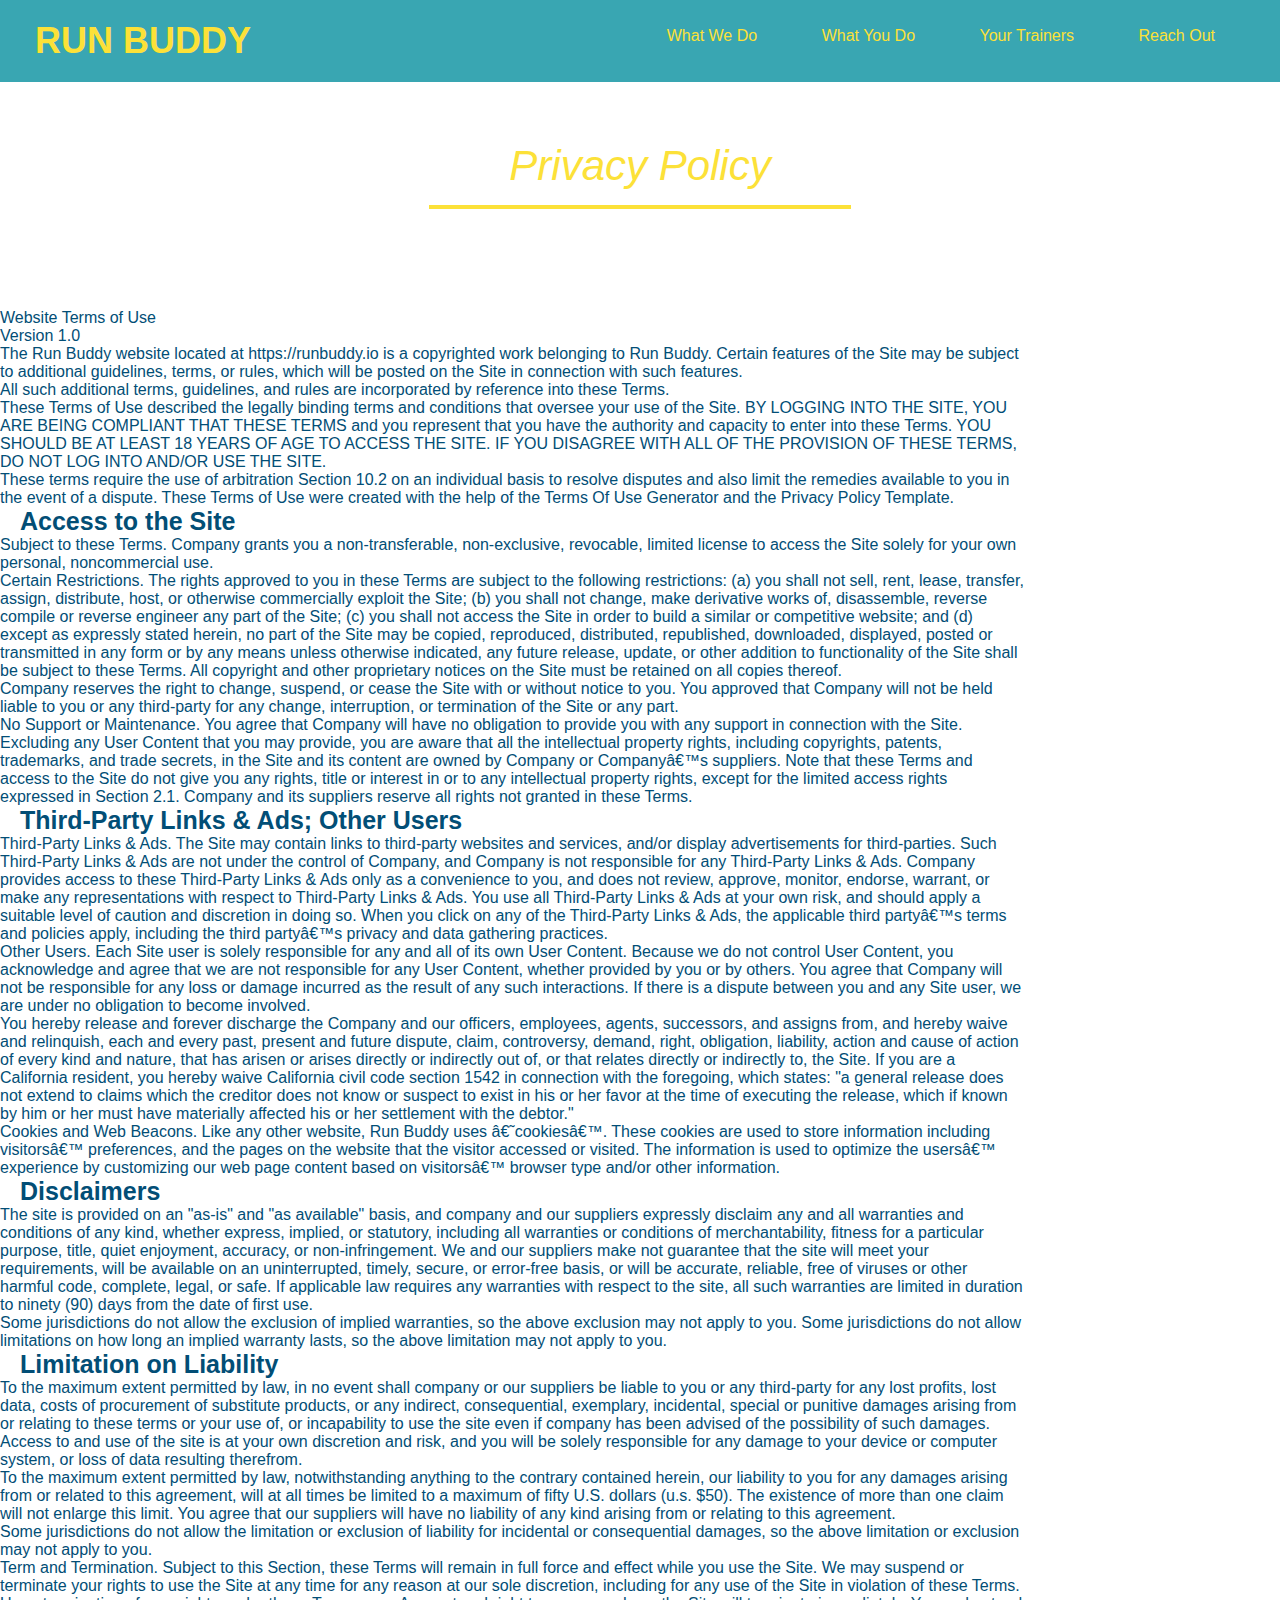
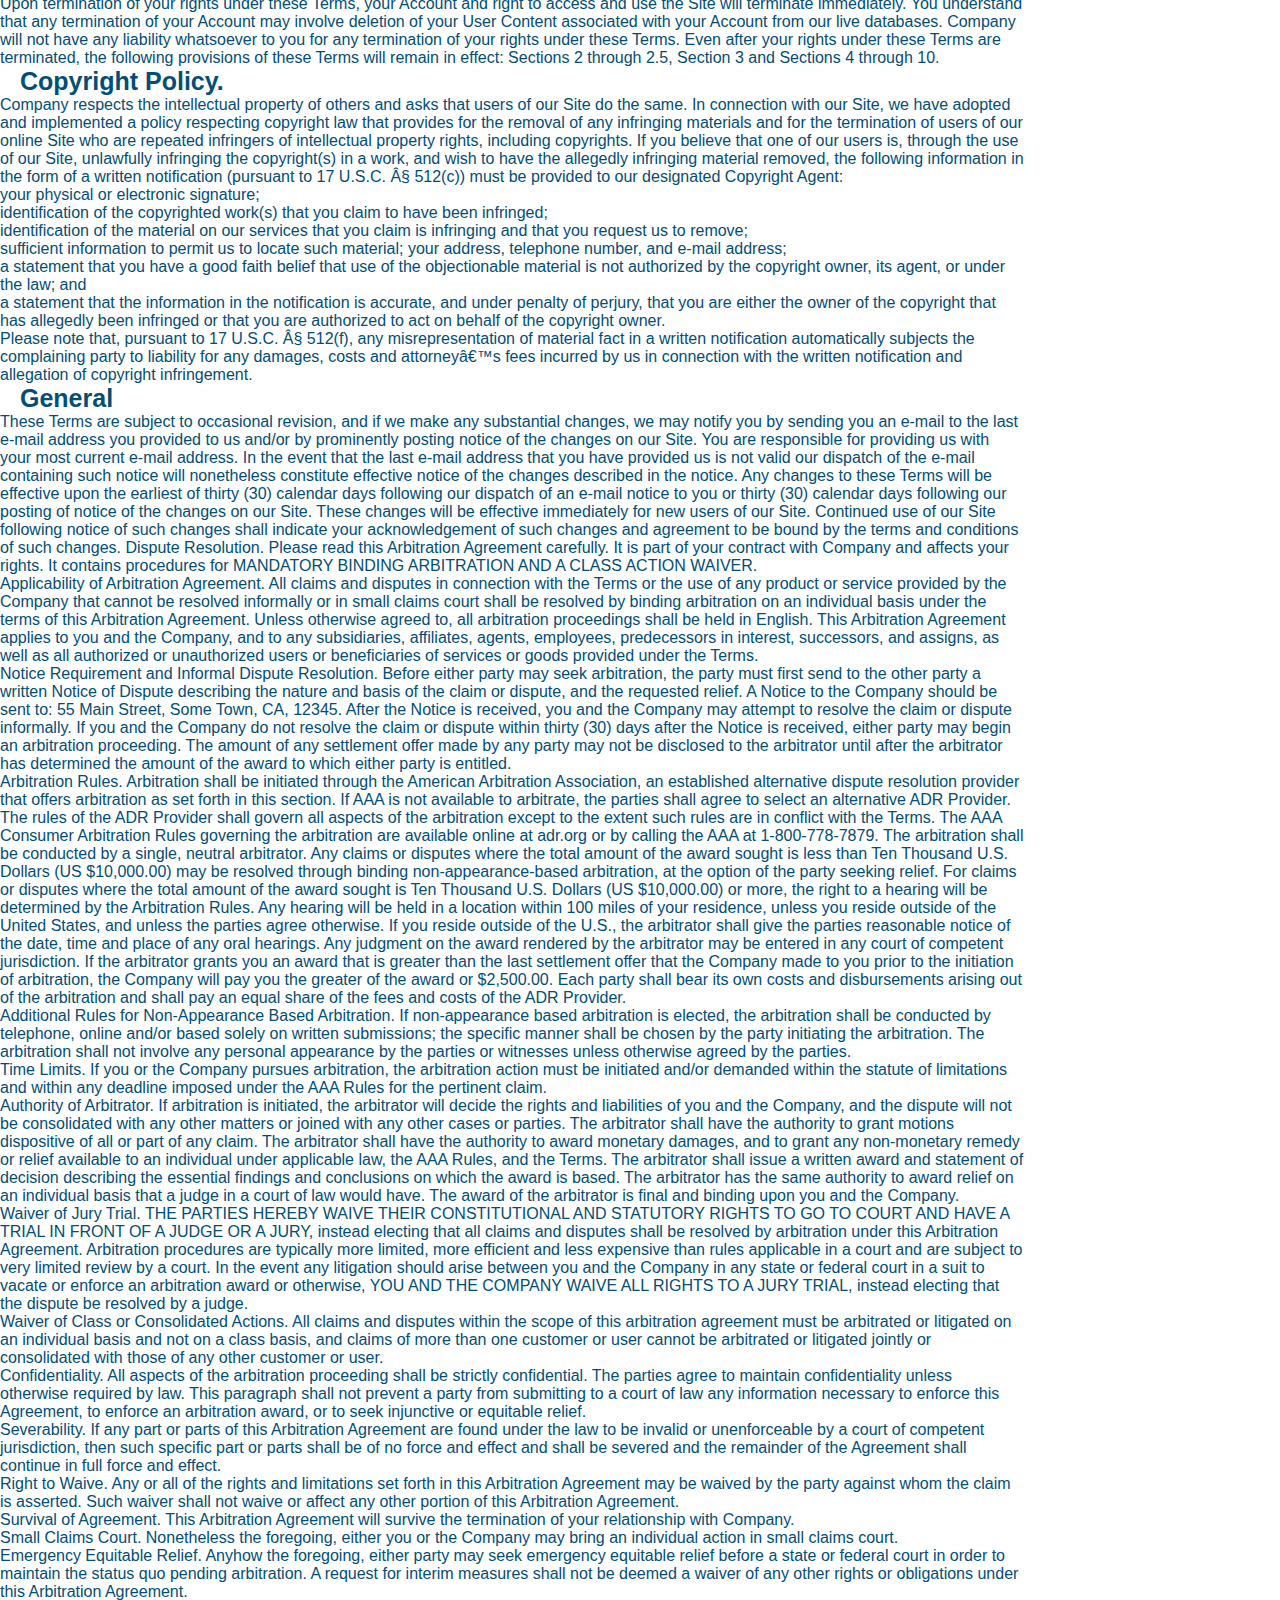
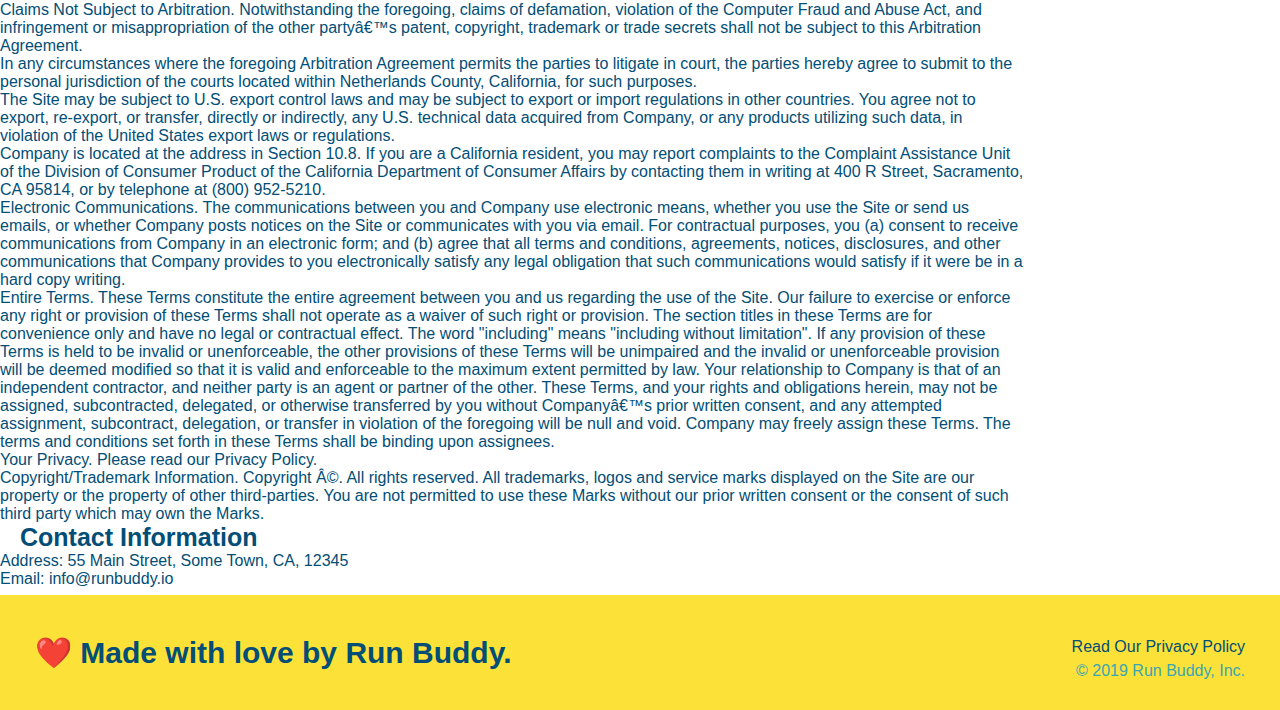
==== privacy-policy.html @ 6aa2fd66 "new files" ====
<!DOCTYPE html>
<html lang="en">

  <head>
    <link rel="stylesheet" href="./assets/css/style.css" />
    <link rel="stylesheet" href="./assets/css/secondary-styles.css">
    <meta charset="UTF-8" />
    <title class="page-title">Privacy Policy - Run Buddy</title>
  </head>
  <body>
    <header>
      <h1>
        <a href="/">RUN BUDDY</a>
      </h1>
      <nav>
        <!-- Unordered list element -->
        <ul>
          <!-- List item element -->
          <li>
            <!-- Anchor element -->
            <a href="./index.html#what-we-do">What We Do</a>
          </li>
          <li>
            <a href="./index.html#what-you-do">What You Do</a>
          </li>
          <li>
            <a href="./index.html#your-trainers">Your Trainers</a>
          </li>
          <li>
            <a href="./index.html#reach-out">Reach Out</a>
          </li>
        </ul>
      </nav>
    </header>

    <section class="hero">
      <h2 class="page-title">
        Privacy Policy
      </h2>
    </section>

    <article class="secondary-content">

      <p>
        Website Terms of Use
      </p>

      <p>
        Version 1.0
      </p>

      <p>
        The Run Buddy website located at https://runbuddy.io is a copyrighted work belonging to Run Buddy. Certain
        features of the Site may be subject to additional guidelines, terms, or rules, which will be posted on the Site
        in connection with such features.
      </p>

      <p>
        All such additional terms, guidelines, and rules are incorporated by reference into these Terms.
      </p>

      <p>
        These Terms of Use described the legally binding terms and conditions that oversee your use of the Site. BY
        LOGGING INTO THE SITE, YOU ARE BEING COMPLIANT THAT THESE TERMS and you represent that you have the authority
        and capacity to enter into these Terms. YOU SHOULD BE AT LEAST 18 YEARS OF AGE TO ACCESS THE SITE. IF YOU
        DISAGREE WITH ALL OF THE PROVISION OF THESE TERMS, DO NOT LOG INTO AND/OR USE THE SITE.
      </p>

      <p>
        These terms require the use of arbitration Section 10.2 on an individual basis to resolve disputes and also
        limit the remedies available to you in the event of a dispute. These Terms of Use were created with the help of
        the Terms Of Use Generator and the Privacy Policy Template.
      </p>

      <h3>
        Access to the Site
      </h3>

      <p>
        Subject to these Terms. Company grants you a non-transferable, non-exclusive, revocable, limited license to
        access the Site solely for your own personal, noncommercial use.
      </p>

      <p>
        Certain Restrictions. The rights approved to you in these Terms are subject to the following restrictions: (a)
        you shall not sell, rent, lease, transfer, assign, distribute, host, or otherwise commercially exploit the Site;
        (b) you shall not change, make derivative works of, disassemble, reverse compile or reverse engineer any part of
        the Site; (c) you shall not access the Site in order to build a similar or competitive website; and (d) except
        as expressly stated herein, no part of the Site may be copied, reproduced, distributed, republished, downloaded,
        displayed, posted or transmitted in any form or by any means unless otherwise indicated, any future release,
        update, or other addition to functionality of the Site shall be subject to these Terms. All copyright and other
        proprietary notices on the Site must be retained on all copies thereof.
      </p>

      <p>
        Company reserves the right to change, suspend, or cease the Site with or without notice to you. You approved
        that Company will not be held liable to you or any third-party for any change, interruption, or termination of
        the Site or any part.
      </p>

      <p>
        No Support or Maintenance. You agree that Company will have no obligation to provide you with any support in
        connection with the Site.
      </p>

      <p>
        Excluding any User Content that you may provide, you are aware that all the intellectual property rights,
        including copyrights, patents, trademarks, and trade secrets, in the Site and its content are owned by Company
        or Companyâ€™s suppliers. Note that these Terms and access to the Site do not give you any rights, title or
        interest in or to any intellectual property rights, except for the limited access rights expressed in Section
        2.1. Company and its suppliers reserve all rights not granted in these Terms.
      </p>

      <h3>
        Third-Party Links & Ads; Other Users
      </h3>

      <p>
        Third-Party Links & Ads. The Site may contain links to third-party websites and services, and/or display
        advertisements for third-parties. Such Third-Party Links & Ads are not under the control of Company, and Company
        is not responsible for any Third-Party Links & Ads. Company provides access to these Third-Party Links & Ads
        only as a convenience to you, and does not review, approve, monitor, endorse, warrant, or make any
        representations with respect to Third-Party Links & Ads. You use all Third-Party Links & Ads at your own risk,
        and should apply a suitable level of caution and discretion in doing so. When you click on any of the
        Third-Party Links & Ads, the applicable third partyâ€™s terms and policies apply, including the third partyâ€™s
        privacy and data gathering practices.
      </p>

      <p>
        Other Users. Each Site user is solely responsible for any and all of its own User Content. Because we do not
        control User Content, you acknowledge and agree that we are not responsible for any User Content, whether
        provided by you or by others. You agree that Company will not be responsible for any loss or damage incurred as
        the result of any such interactions. If there is a dispute between you and any Site user, we are under no
        obligation to become involved.
      </p>

      <p>
        You hereby release and forever discharge the Company and our officers, employees, agents, successors, and
        assigns from, and hereby waive and relinquish, each and every past, present and future dispute, claim,
        controversy, demand, right, obligation, liability, action and cause of action of every kind and nature, that has
        arisen or arises directly or indirectly out of, or that relates directly or indirectly to, the Site. If you are
        a California resident, you hereby waive California civil code section 1542 in connection with the foregoing,
        which states: "a general release does not extend to claims which the creditor does not know or suspect to exist
        in his or her favor at the time of executing the release, which if known by him or her must have materially
        affected his or her settlement with the debtor."
      </p>

      <p>
        Cookies and Web Beacons. Like any other website, Run Buddy uses â€˜cookiesâ€™. These cookies are used to store
        information including visitorsâ€™ preferences, and the pages on the website that the visitor accessed or visited.
        The information is used to optimize the usersâ€™ experience by customizing our web page content based on visitorsâ€™
        browser type and/or other information.
      </p>

      <h3>
        Disclaimers
      </h3>

      <p>
        The site is provided on an "as-is" and "as available" basis, and company and our suppliers expressly disclaim
        any and all warranties and conditions of any kind, whether express, implied, or statutory, including all
        warranties or conditions of merchantability, fitness for a particular purpose, title, quiet enjoyment, accuracy,
        or non-infringement. We and our suppliers make not guarantee that the site will meet your requirements, will be
        available on an uninterrupted, timely, secure, or error-free basis, or will be accurate, reliable, free of
        viruses or other harmful code, complete, legal, or safe. If applicable law requires any warranties with respect
        to the site, all such warranties are limited in duration to ninety (90) days from the date of first use.
      </p>

      <p>
        Some jurisdictions do not allow the exclusion of implied warranties, so the above exclusion may not apply to
        you. Some jurisdictions do not allow limitations on how long an implied warranty lasts, so the above limitation
        may not apply to you.
      </p>

      <h3>
        Limitation on Liability
      </h3>

      <p>
        To the maximum extent permitted by law, in no event shall company or our suppliers be liable to you or any
        third-party for any lost profits, lost data, costs of procurement of substitute products, or any indirect,
        consequential, exemplary, incidental, special or punitive damages arising from or relating to these terms or
        your use of, or incapability to use the site even if company has been advised of the possibility of such
        damages. Access to and use of the site is at your own discretion and risk, and you will be solely responsible
        for any damage to your device or computer system, or loss of data resulting therefrom.
      </p>

      <p>
        To the maximum extent permitted by law, notwithstanding anything to the contrary contained herein, our liability
        to you for any damages arising from or related to this agreement, will at all times be limited to a maximum of
        fifty U.S. dollars (u.s. $50). The existence of more than one claim will not enlarge this limit. You agree that
        our suppliers will have no liability of any kind arising from or relating to this agreement.
      </p>

      <p>
        Some jurisdictions do not allow the limitation or exclusion of liability for incidental or consequential
        damages, so the above limitation or exclusion may not apply to you.
      </p>

      <p>
        Term and Termination. Subject to this Section, these Terms will remain in full force and effect while you use
        the Site. We may suspend or terminate your rights to use the Site at any time for any reason at our sole
        discretion, including for any use of the Site in violation of these Terms. Upon termination of your rights under
        these Terms, your Account and right to access and use the Site will terminate immediately. You understand that
        any termination of your Account may involve deletion of your User Content associated with your Account from our
        live databases. Company will not have any liability whatsoever to you for any termination of your rights under
        these Terms. Even after your rights under these Terms are terminated, the following provisions of these Terms
        will remain in effect: Sections 2 through 2.5, Section 3 and Sections 4 through 10.
      </p>

      <h3>
        Copyright Policy.
      </h3>

      <p>
        Company respects the intellectual property of others and asks that users of our Site do the same. In connection
        with our Site, we have adopted and implemented a policy respecting copyright law that provides for the removal
        of any infringing materials and for the termination of users of our online Site who are repeated infringers of
        intellectual property rights, including copyrights. If you believe that one of our users is, through the use of
        our Site, unlawfully infringing the copyright(s) in a work, and wish to have the allegedly infringing material
        removed, the following information in the form of a written notification (pursuant to 17 U.S.C. Â§ 512(c)) must
        be provided to our designated Copyright Agent:
      </p>

      <ul>
        <li>
          your physical or electronic signature;
        </li>
        <li>
          identification of the copyrighted work(s) that you claim to have been infringed;
        </li>
        <li>
          identification of the material on our services that you claim is infringing and that you request us to remove;
        </li>
        <li>
          sufficient information to permit us to locate such material; your address, telephone number, and e-mail
          address;
        </li>
        <li>
          a statement that you have a good faith belief that use of the objectionable material is not authorized by the
          copyright owner, its agent, or under the law; and
        </li>
        <li>
          a statement that the information in the notification is accurate, and under penalty of perjury, that you are
          either the owner of the copyright that has allegedly been infringed or that you are authorized to act on
          behalf of the copyright owner.
        </li>
      </ul>

      <p>
        Please note that, pursuant to 17 U.S.C. Â§ 512(f), any misrepresentation of material fact in a written
        notification automatically subjects the complaining party to liability for any damages, costs and attorneyâ€™s
        fees incurred by us in connection with the written notification and allegation of copyright infringement.
      </p>

      <h3>
        General
      </h3>

      <p>
        These Terms are subject to occasional revision, and if we make any substantial changes, we may notify you by
        sending you an e-mail to the last e-mail address you provided to us and/or by prominently posting notice of the
        changes on our Site. You are responsible for providing us with your most current e-mail address. In the event
        that the last e-mail address that you have provided us is not valid our dispatch of the e-mail containing such
        notice will nonetheless constitute effective notice of the changes described in the notice. Any changes to these
        Terms will be effective upon the earliest of thirty (30) calendar days following our dispatch of an e-mail
        notice to you or thirty (30) calendar days following our posting of notice of the changes on our Site. These
        changes will be effective immediately for new users of our Site. Continued use of our Site following notice of
        such changes shall indicate your acknowledgement of such changes and agreement to be bound by the terms and
        conditions of such changes. Dispute Resolution. Please read this Arbitration Agreement carefully. It is part of
        your contract with Company and affects your rights. It contains procedures for MANDATORY BINDING ARBITRATION AND
        A CLASS ACTION WAIVER.
      </p>

      <p>
        Applicability of Arbitration Agreement. All claims and disputes in connection with the Terms or the use of any
        product or service provided by the Company that cannot be resolved informally or in small claims court shall be
        resolved by binding arbitration on an individual basis under the terms of this Arbitration Agreement. Unless
        otherwise agreed to, all arbitration proceedings shall be held in English. This Arbitration Agreement applies to
        you and the Company, and to any subsidiaries, affiliates, agents, employees, predecessors in interest,
        successors, and assigns, as well as all authorized or unauthorized users or beneficiaries of services or goods
        provided under the Terms.
      </p>

      <p>
        Notice Requirement and Informal Dispute Resolution. Before either party may seek arbitration, the party must
        first send to the other party a written Notice of Dispute describing the nature and basis of the claim or
        dispute, and the requested relief. A Notice to the Company should be sent to: 55 Main Street, Some Town, CA,
        12345. After the Notice is received, you and the Company may attempt to resolve the claim or dispute informally.
        If you and the Company do not resolve the claim or dispute within thirty (30) days after the Notice is received,
        either party may begin an arbitration proceeding. The amount of any settlement offer made by any party may not
        be disclosed to the arbitrator until after the arbitrator has determined the amount of the award to which either
        party is entitled.
      </p>

      <p>
        Arbitration Rules. Arbitration shall be initiated through the American Arbitration Association, an established
        alternative dispute resolution provider that offers arbitration as set forth in this section. If AAA is not
        available to arbitrate, the parties shall agree to select an alternative ADR Provider. The rules of the ADR
        Provider shall govern all aspects of the arbitration except to the extent such rules are in conflict with the
        Terms. The AAA Consumer Arbitration Rules governing the arbitration are available online at adr.org or by
        calling the AAA at 1-800-778-7879. The arbitration shall be conducted by a single, neutral arbitrator. Any
        claims or disputes where the total amount of the award sought is less than Ten Thousand U.S. Dollars (US
        $10,000.00) may be resolved through binding non-appearance-based arbitration, at the option of the party seeking
        relief. For claims or disputes where the total amount of the award sought is Ten Thousand U.S. Dollars (US
        $10,000.00) or more, the right to a hearing will be determined by the Arbitration Rules. Any hearing will be
        held in a location within 100 miles of your residence, unless you reside outside of the United States, and
        unless the parties agree otherwise. If you reside outside of the U.S., the arbitrator shall give the parties
        reasonable notice of the date, time and place of any oral hearings. Any judgment on the award rendered by the
        arbitrator may be entered in any court of competent jurisdiction. If the arbitrator grants you an award that is
        greater than the last settlement offer that the Company made to you prior to the initiation of arbitration, the
        Company will pay you the greater of the award or $2,500.00. Each party shall bear its own costs and
        disbursements arising out of the arbitration and shall pay an equal share of the fees and costs of the ADR
        Provider.
      </p>

      <p>
        Additional Rules for Non-Appearance Based Arbitration. If non-appearance based arbitration is elected, the
        arbitration shall be conducted by telephone, online and/or based solely on written submissions; the specific
        manner shall be chosen by the party initiating the arbitration. The arbitration shall not involve any personal
        appearance by the parties or witnesses unless otherwise agreed by the parties.
      </p>

      <p>
        Time Limits. If you or the Company pursues arbitration, the arbitration action must be initiated and/or demanded
        within the statute of limitations and within any deadline imposed under the AAA Rules for the pertinent claim.
      </p>

      <p>
        Authority of Arbitrator. If arbitration is initiated, the arbitrator will decide the rights and liabilities of
        you and the Company, and the dispute will not be consolidated with any other matters or joined with any other
        cases or parties. The arbitrator shall have the authority to grant motions dispositive of all or part of any
        claim. The arbitrator shall have the authority to award monetary damages, and to grant any non-monetary remedy
        or relief available to an individual under applicable law, the AAA Rules, and the Terms. The arbitrator shall
        issue a written award and statement of decision describing the essential findings and conclusions on which the
        award is based. The arbitrator has the same authority to award relief on an individual basis that a judge in a
        court of law would have. The award of the arbitrator is final and binding upon you and the Company.
      </p>

      <p>
        Waiver of Jury Trial. THE PARTIES HEREBY WAIVE THEIR CONSTITUTIONAL AND STATUTORY RIGHTS TO GO TO COURT AND HAVE
        A TRIAL IN FRONT OF A JUDGE OR A JURY, instead electing that all claims and disputes shall be resolved by
        arbitration under this Arbitration Agreement. Arbitration procedures are typically more limited, more efficient
        and less expensive than rules applicable in a court and are subject to very limited review by a court. In the
        event any litigation should arise between you and the Company in any state or federal court in a suit to vacate
        or enforce an arbitration award or otherwise, YOU AND THE COMPANY WAIVE ALL RIGHTS TO A JURY TRIAL, instead
        electing that the dispute be resolved by a judge.
      </p>

      <p>
        Waiver of Class or Consolidated Actions. All claims and disputes within the scope of this arbitration agreement
        must be arbitrated or litigated on an individual basis and not on a class basis, and claims of more than one
        customer or user cannot be arbitrated or litigated jointly or consolidated with those of any other customer or
        user.
      </p>

      <p>
        Confidentiality. All aspects of the arbitration proceeding shall be strictly confidential. The parties agree to
        maintain confidentiality unless otherwise required by law. This paragraph shall not prevent a party from
        submitting to a court of law any information necessary to enforce this Agreement, to enforce an arbitration
        award, or to seek injunctive or equitable relief.
      </p>

      <p>
        Severability. If any part or parts of this Arbitration Agreement are found under the law to be invalid or
        unenforceable by a court of competent jurisdiction, then such specific part or parts shall be of no force and
        effect and shall be severed and the remainder of the Agreement shall continue in full force and effect.
      </p>

      <p>
        Right to Waive. Any or all of the rights and limitations set forth in this Arbitration Agreement may be waived
        by the party against whom the claim is asserted. Such waiver shall not waive or affect any other portion of this
        Arbitration Agreement.
      </p>

      <p>
        Survival of Agreement. This Arbitration Agreement will survive the termination of your relationship with
        Company.
      </p>

      <p>
        Small Claims Court. Nonetheless the foregoing, either you or the Company may bring an individual action in small
        claims court.
      </p>

      <p>
        Emergency Equitable Relief. Anyhow the foregoing, either party may seek emergency equitable relief before a
        state or federal court in order to maintain the status quo pending arbitration. A request for interim measures
        shall not be deemed a waiver of any other rights or obligations under this Arbitration Agreement.
      </p>

      <p>
        Claims Not Subject to Arbitration. Notwithstanding the foregoing, claims of defamation, violation of the
        Computer Fraud and Abuse Act, and infringement or misappropriation of the other partyâ€™s patent, copyright,
        trademark or trade secrets shall not be subject to this Arbitration Agreement.
      </p>

      <p>
        In any circumstances where the foregoing Arbitration Agreement permits the parties to litigate in court, the
        parties hereby agree to submit to the personal jurisdiction of the courts located within Netherlands County,
        California, for such purposes.
      </p>

      <p>
        The Site may be subject to U.S. export control laws and may be subject to export or import regulations in other
        countries. You agree not to export, re-export, or transfer, directly or indirectly, any U.S. technical data
        acquired from Company, or any products utilizing such data, in violation of the United States export laws or
        regulations.
      </p>

      <p>
        Company is located at the address in Section 10.8. If you are a California resident, you may report complaints
        to the Complaint Assistance Unit of the Division of Consumer Product of the California Department of Consumer
        Affairs by contacting them in writing at 400 R Street, Sacramento, CA 95814, or by telephone at (800) 952-5210.
      </p>

      <p>
        Electronic Communications. The communications between you and Company use electronic means, whether you use the
        Site or send us emails, or whether Company posts notices on the Site or communicates with you via email. For
        contractual purposes, you (a) consent to receive communications from Company in an electronic form; and (b)
        agree that all terms and conditions, agreements, notices, disclosures, and other communications that Company
        provides to you electronically satisfy any legal obligation that such communications would satisfy if it were be
        in a hard copy writing.
      </p>

      <p>
        Entire Terms. These Terms constitute the entire agreement between you and us regarding the use of the Site. Our
        failure to exercise or enforce any right or provision of these Terms shall not operate as a waiver of such right
        or provision. The section titles in these Terms are for convenience only and have no legal or contractual
        effect. The word "including" means "including without limitation". If any provision of these Terms is held to be
        invalid or unenforceable, the other provisions of these Terms will be unimpaired and the invalid or
        unenforceable provision will be deemed modified so that it is valid and enforceable to the maximum extent
        permitted by law. Your relationship to Company is that of an independent contractor, and neither party is an
        agent or partner of the other. These Terms, and your rights and obligations herein, may not be assigned,
        subcontracted, delegated, or otherwise transferred by you without Companyâ€™s prior written consent, and any
        attempted assignment, subcontract, delegation, or transfer in violation of the foregoing will be null and void.
        Company may freely assign these Terms. The terms and conditions set forth in these Terms shall be binding upon
        assignees.
      </p>

      <p>
        Your Privacy. Please read our Privacy Policy.
      </p>

      <p>
        Copyright/Trademark Information. Copyright Â©. All rights reserved. All trademarks, logos and service marks
        displayed on the Site are our property or the property of other third-parties. You are not permitted to use
        these Marks without our prior written consent or the consent of such third party which may own the Marks.
      </p>

      <h3>
        Contact Information
      </h3>

      <p>
        Address: 55 Main Street, Some Town, CA, 12345
      </p>

      <p>
        Email: info@runbuddy.io
      </p>

    </article>
    <footer>
      <h2>❤️ Made with love by Run Buddy.</h2>
      <div>
        <a #="./privacy-policy.html">Read Our Privacy Policy</a><br />
        &copy; 2019 Run Buddy, Inc.
      </div>
    </footer>

  </body>
</html>
---- assets/css/style.css ----
*{
  margin: 0;
  padding: 0;
  box-sizing: border-box;
}

body {
  /* more on this crazy alphanumerical value in a minute! */
  color: #39a6b2;
  font-family: Helvetica, Arial, sans-serif;
}

/* apply styles to <header> */
header{
  padding: 20px 35px;
  background-color: #39a6b2;
}

header h1{
  font-weight: bold;
  font-size: 36px; 
  color: #fce138;
  margin: 0;
  display: inline;
}

header a {
  text-decoration: none;
  color: #fce138;
}

header nav {
  float: right;
  margin: 7px 0;
}

header nav ul li {
  display: inline;
}

header nav ul li a {
  margin: 0 30px;
  font-weight: lighter;
  font-size: 22 px;
}

footer {
  background: #fce138;
  width: 100%;
  padding: 40px 35px;
}

footer h2 {
  display: inline;
  color: #024e76;
  font-size: 30px;
  margin: 0;
}

footer div {
  float: right;
  line-height: 1.5;
  text-align: right;
}

footer a {
  color: #024e76;
}

section{
  padding: 60px;
}

/* Hero Style Start */
.hero {  
  background-image: url("https://static.fullstack-bootcamp.com/module-1/hero-bg.jpg");
  height: 600px;
  background-size: cover;
  background-position: center;
  position: relative;
}
/* Hero Style End */

.hero-form {
  border: 3px solid #024e76;
  background-color: #fce138;
  padding: 20px;
  width: 500px;
  color: #024e76;
  position: absolute;
  bottom: 120px;
  right: 140px;
}

.hero-form h3 {
  font-size: 24px;
  margin: 0;
}

.hero-form p {
  margin: 5px 0 15px 0;
}

.form-input {
  border: 1px solid #024e76;
  display: block;
  padding: 7px 15px;
  font-size: 16px;
  color: #024e76;
  width: 100%;
  margin-bottom: 15px;
}

.hero-form label {
  margin: 0 5px;
}

.hero-form button {
  border: none;
  padding: 10px 20px;
  background-color: #024e76;
  color: #fce138;
  font-size: 16px;
}

/* Hero Styles End */

.intro {
  text-align: center;
}

.intro p {
  line-height: 1.7;
  color: #39a6b2;
  width: 80%;
  font-size: 20px;
  margin: 0 auto;
}

.steps {
  text-align: center;
  background: #fcd138;
}

.section-title {
  font-size: 55px;
  color: #024e76;
  margin-bottom: 35px;
  padding: 0 100px 20px 100px;
  display: inline-block;
  border-bottom: 3px solid;
}

.primary-border {
  border-color: #fce138;
}

.secondary-border {
  border-color: #39a6b2;
}

.steps div {
  margin-bottom: 80px;
}

.steps img {
  width: 15%;
  margin: 10px 0;
}

.steps h3 {
  color: #024e76;
  font-size: 46px;
  margin-top: 10px;
}

.steps p {
  color: #39a6b2;
  font-size: 23px;
}

.steps span {
  font-size: 38px;
}

.trainers {
  text-align: center;
}

.trainer {
  width: 900px;
  margin: 0 auto 30px auto;
  background: #024e76;
  color: #fce138;
  overflow: auto
}

.trainer img {
  width: 35%;
  float: left;
}

.trainer-bio {
  padding: 35px;
  float: left;
  width: 65%;
}

.text-left {
  text-align: left;
}

.text-right {
  text-align: right;
}

.trainer-bio h3 {
  font-size: 32px;
  margin-bottom: 8 px;
}

.trainer-bio h4 {
  font-weight: lighter;
  font-size: 26px;
  margin-bottom: 25px;
}

.trainer-bio p {
  font-size: 17px;
  line-height: 1.3;
}

.section-title {
  font-size: 55px;
  display: inline-block;
  padding: 0 100px 20px 100px;
  border-bottom: 3px solid;
  margin-bottom: 35px;
  color:#024e76;
}

/* REACH OUT STYLES START */

.contact {
  text-align: center;
  background-color: #024e76;
}

.contact h2 {
  color:#fce138;
}

.contact-info iframe {
  width: 400px;
  height: 400px;
}

.contact-info div {
  width: 410px;
  display: inline-block;
  vertical-align: top;
  text-align: left;
  margin: 30px 0 0 60px;
  color: white;
}

.contact-info h3 {
  color: #fce138;
  font-size: 32px;
}

.contact-info p, .contact-info address {
  margin: 20px 0;
  line-height: 1.5;
  font-size: 20px;
  font-style: normal;
}

.contact-info a {
  color: #fce138;
}

/* REACH OUT STYLES END */
---- assets/css/secondary-styles.css ----
.hero {
  background-position: bottom;
  height: auto;
  text-align: center;
  margin-bottom: 40px;
}

.page-title {
  color: #fce138;
  display: inline-block;
  border-bottom: 4px solid #fce138;
  padding: 0 80px 15px 80px;
  font-weight: normal;
  font-size: 42px;
  font-style: italic;
}

.secondary-content {
  width: 80%;
  margin: 7px 0;
  color: #024e76;
  & h3{
    font-size: 25px;
    margin: 0 20px 0 20px;
  
  & <p> {
    font-size: 16px;
    line-height: 1.5;
    margin: 20px 0 20px 0;
  
  & <ul> {
    margin: 15px 20px 15px 20px; 
  
  & <li> {
    color: #39a6b2;
    margin: 10px 0 10px 0;
  
}
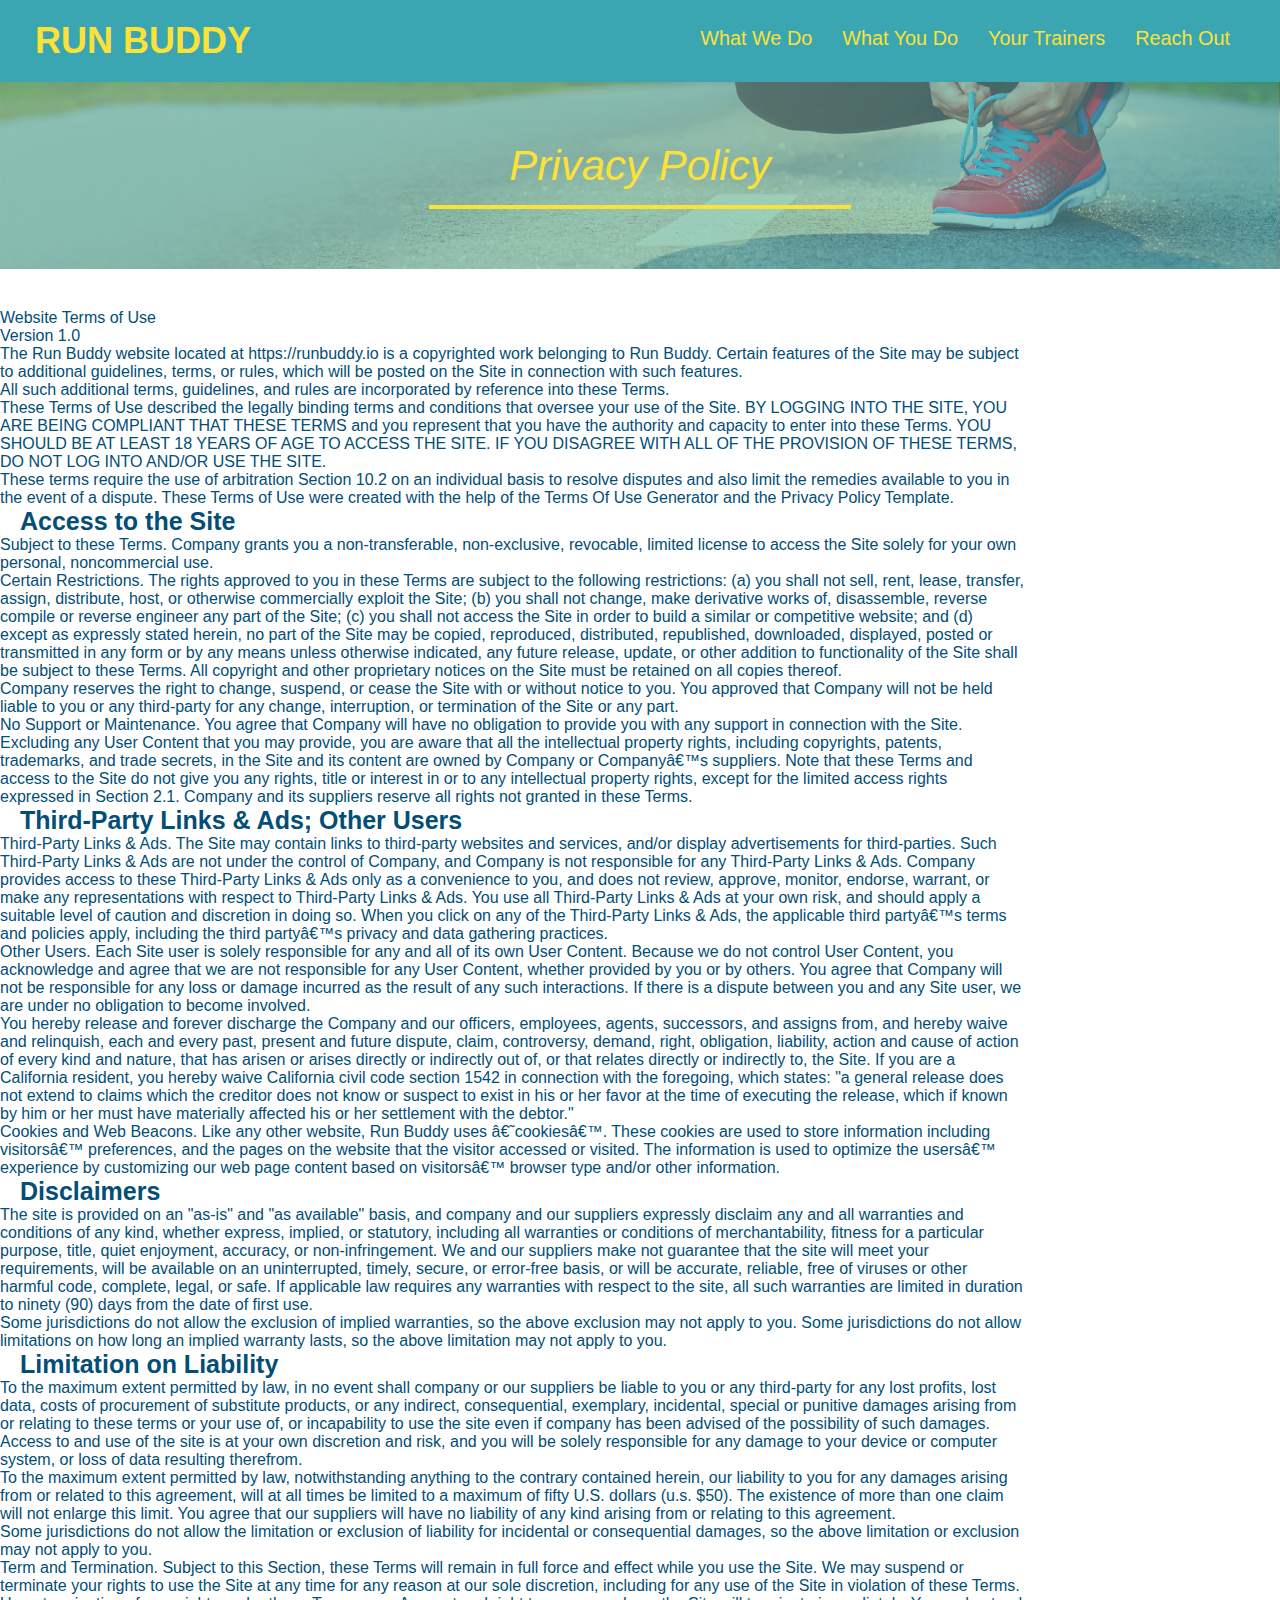
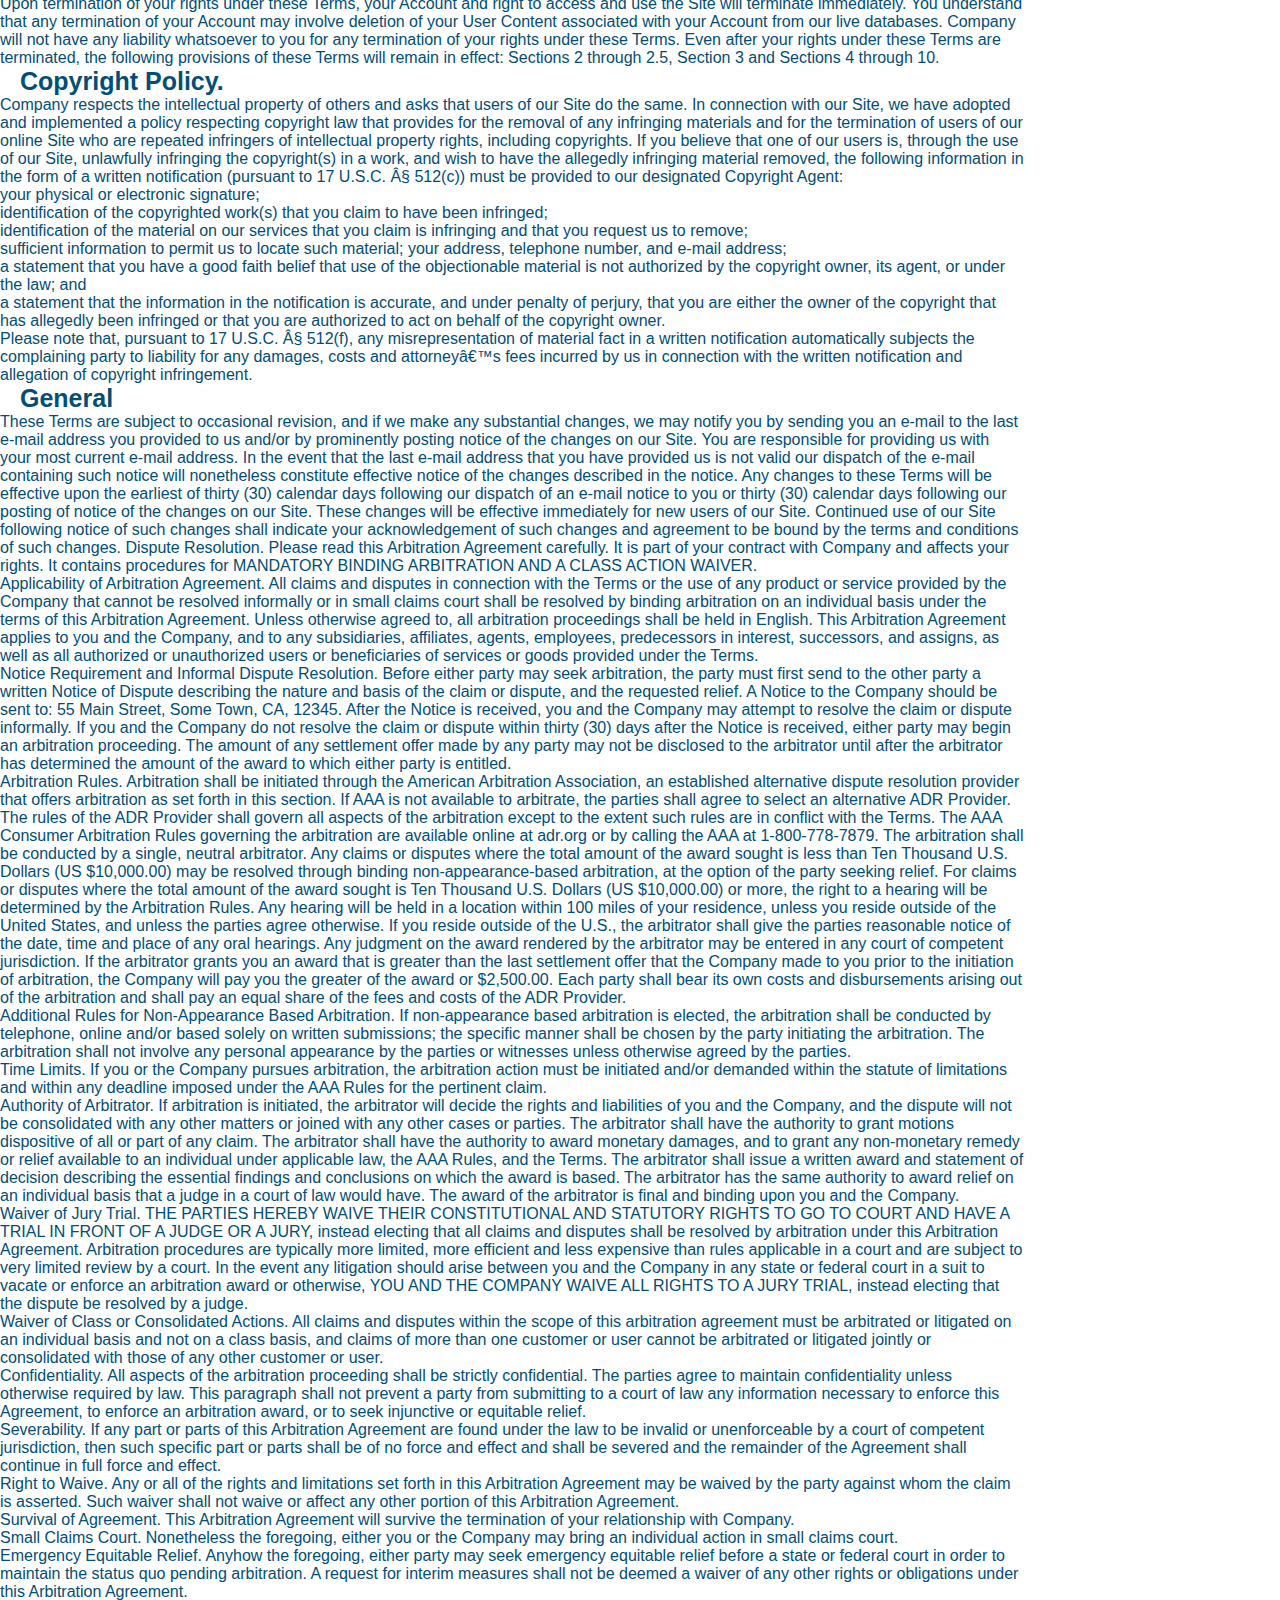
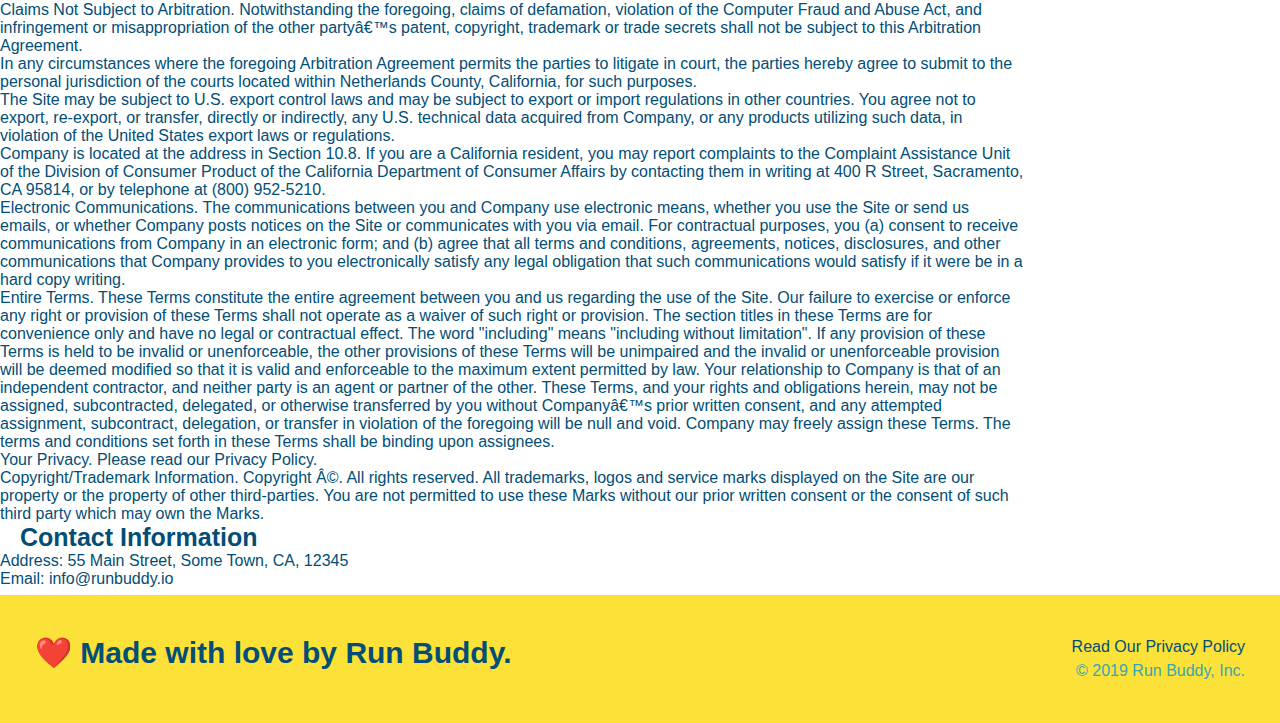
==== commit 3f816b6e: "added media queries" ====
--- a/privacy-policy.html
+++ b/privacy-policy.html
@@ -6,6 +6,7 @@
     <link rel="stylesheet" href="./assets/css/secondary-styles.css">
     <meta charset="UTF-8" />
     <title class="page-title">Privacy Policy - Run Buddy</title>
+    <meta name="viewport" content="width=device-width", initial-scale="1.0"/>
   </head>
   <body>
     <header>
--- a/assets/css/style.css
+++ b/assets/css/style.css
@@ -14,6 +14,9 @@
 header{
   padding: 20px 35px;
   background-color: #39a6b2;
+  display: flex;
+  justify-content: space-between;
+  flex-wrap: wrap;
 }
 
 header h1{
@@ -21,7 +24,6 @@
   font-size: 36px; 
   color: #fce138;
   margin: 0;
-  display: inline;
 }
 
 header a {
@@ -30,35 +32,40 @@
 }
 
 header nav {
-  float: right;
   margin: 7px 0;
 }
 
-header nav ul li {
-  display: inline;
-}
+header nav ul {
+  display: flex;
+  flex-wrap: wrap;
+  justify-content: space-between;
+  align-items: center;
+  list-style: none;
+}
+  
 
 header nav ul li a {
-  margin: 0 30px;
+  padding: 10px 15px;
   font-weight: lighter;
-  font-size: 22 px;
+  font-size: 1.55vw;
 }
 
 footer {
   background: #fce138;
   width: 100%;
   padding: 40px 35px;
+  display: flex;
+  justify-content: space-between;
+  flex-wrap: wrap;
 }
 
 footer h2 {
-  display: inline;
   color: #024e76;
   font-size: 30px;
   margin: 0;
 }
 
 footer div {
-  float: right;
   line-height: 1.5;
   text-align: right;
 }
@@ -73,11 +80,13 @@
 
 /* Hero Style Start */
 .hero {  
-  background-image: url("https://static.fullstack-bootcamp.com/module-1/hero-bg.jpg");
-  height: 600px;
+  background-image: url("../images/hero-bg.jpg");
   background-size: cover;
   background-position: center;
-  position: relative;
+  display: flex;
+  justify-content: center;
+  flex-wrap: wrap;
+  align-items: flex-start;
 }
 /* Hero Style End */
 
@@ -85,11 +94,9 @@
   border: 3px solid #024e76;
   background-color: #fce138;
   padding: 20px;
-  width: 500px;
-  color: #024e76;
-  position: absolute;
-  bottom: 120px;
-  right: 140px;
+  color: #024e76;
+  width: 40%;
+  margin: 3.5%;
 }
 
 .hero-form h3 {
@@ -99,6 +106,26 @@
 
 .hero-form p {
   margin: 5px 0 15px 0;
+}
+
+.hero-cta {
+  width: 35%;
+  text-align: right;
+  margin: 3.5%;
+  color: #fff;
+  font-size: 18px;
+  line-height: 1.2;
+}
+
+.hero-cta h2 {
+  font-style: italic;
+  font-size: 55 px;
+  color: #fce138;
+}
+
+.building-habits {
+  text-align: right italic;
+  
 }
 
 .form-input {
@@ -125,9 +152,6 @@
 
 /* Hero Styles End */
 
-.intro {
-  text-align: center;
-}
 
 .intro p {
   line-height: 1.7;
@@ -135,20 +159,21 @@
   width: 80%;
   font-size: 20px;
   margin: 0 auto;
+  text-align: center;
 }
 
 .steps {
+  background: #fcd138;
+}
+
+.section-title {
+  font-size: 48px;
+  color: #024e76;
+  border-bottom: 3px solid;
+  padding-bottom: 20px;
   text-align: center;
-  background: #fcd138;
-}
-
-.section-title {
-  font-size: 55px;
-  color: #024e76;
-  margin-bottom: 35px;
-  padding: 0 100px 20px 100px;
-  display: inline-block;
-  border-bottom: 3px solid;
+  margin: 0 auto 35px auto;
+  width: 50%;
 }
 
 .primary-border {
@@ -159,40 +184,70 @@
   border-color: #39a6b2;
 }
 
-.steps div {
-  margin-bottom: 80px;
-}
-
-.steps img {
-  width: 15%;
-  margin: 10px 0;
-}
-
-.steps h3 {
+.step h3 {
   color: #024e76;
   font-size: 46px;
   margin-top: 10px;
-}
-
-.steps p {
+  flex: 1 30%;
+}
+
+.step-text {
+  flex: 12;
+}
+
+.step-text p {
   color: #39a6b2;
-  font-size: 23px;
-}
-
-.steps span {
-  font-size: 38px;
+  font-size: 18px;
+}
+
+.step-text h4 {
+  font-size: 26px;
+  line-height: 1.5;
+  color: #024e76;
+  flex: 12;
+}
+
+.step {
+  margin: 50px auto;
+  padding-bottom: 50px;
+  width: 80%;
+  border-bottom: 1px solid #39a6b2;
+  display: flex;
+  flex-wrap: wrap;
+  align-items: center;
+  justify-content: space-between;
+}
+
+.step-info {
+  flex: 2 70%;
+  display: flex;
+  flex-wrap: wrap;
+  align-items: center;
+}
+
+.step-img {
+  flex: 1 12%;
+  margin-right: 20px;
+}
+
+.step-img img {
+  max-width: 100%;
+}
+
+.trainer {
+  margin: 20px;
+  background: #024e76;
+  color: #fce138;
+  flex: 1;
 }
 
 .trainers {
-  text-align: center;
-}
-
-.trainer {
-  width: 900px;
-  margin: 0 auto 30px auto;
-  background: #024e76;
-  color: #fce138;
-  overflow: auto
+  width: 100%;
+  margin: 0 auto;
+  display: flex;
+  flex-wrap: wrap;
+  justify-content: space-around;
+
 }
 
 .trainer img {
@@ -204,6 +259,7 @@
   padding: 35px;
   float: left;
   width: 65%;
+  line-height: 1.3;
 }
 
 .text-left {
@@ -215,19 +271,17 @@
 }
 
 .trainer-bio h3 {
-  font-size: 32px;
-  margin-bottom: 8 px;
+  font-size: 28px;
 }
 
 .trainer-bio h4 {
   font-weight: lighter;
-  font-size: 26px;
-  margin-bottom: 25px;
+  font-size: 22px;
+  margin-bottom: 15px;
 }
 
 .trainer-bio p {
   font-size: 17px;
-  line-height: 1.3;
 }
 
 .section-title {
@@ -242,7 +296,6 @@
 /* REACH OUT STYLES START */
 
 .contact {
-  text-align: center;
   background-color: #024e76;
 }
 
@@ -251,17 +304,22 @@
 }
 
 .contact-info iframe {
-  width: 400px;
   height: 400px;
 }
 
 .contact-info div {
-  width: 410px;
-  display: inline-block;
-  vertical-align: top;
-  text-align: left;
-  margin: 30px 0 0 60px;
   color: white;
+}
+
+.contact-info {
+  display: flex;
+  justify-content: space-between;
+  flex-wrap: wrap;
+}
+
+.contact-info > * {
+  flex: 1;
+  margin: 15px;
 }
 
 .contact-info h3 {
@@ -272,13 +330,55 @@
 .contact-info p, .contact-info address {
   margin: 20px 0;
   line-height: 1.5;
-  font-size: 20px;
+  font-size: 16px;
   font-style: normal;
 }
 
+.contact-form input, .contact-form textarea {
+  border: 1px solid #024e76;
+  display: block;
+  padding: 7px 15px;
+  font-size: 16px;
+  color: #24e76;
+  width: 100%;
+  margin-bottom: 15px;
+  margin-top: 5px;
+}
+
+.contact-form button {
+  width: 100%;
+  border: none;
+  background: #fce138;
+  color: #024e76;
+  text-align: center;
+  padding: 15px 0;
+  font-size: 16px;
+}
+
 .contact-info a {
   color: #fce138;
 }
 
 /* REACH OUT STYLES END */
 
+.flex-row {
+  display: flex;
+}
+
+/* MEDIA QUERY FOR SMALLER DESKTOP SCREENS AND SMALLER */
+@media screen and (max-width: 980px) {
+  
+}
+
+/* MEDIA QUERY FOR TABLETS AND SMALLER */
+@media screen and (max-width: 768px) {
+  
+}
+
+/* MEDIA QUERY FOR MOBILE PHONES AND SMALLER */
+@media screen and (max-width: 575px) {
+  
+}
+
+
+
